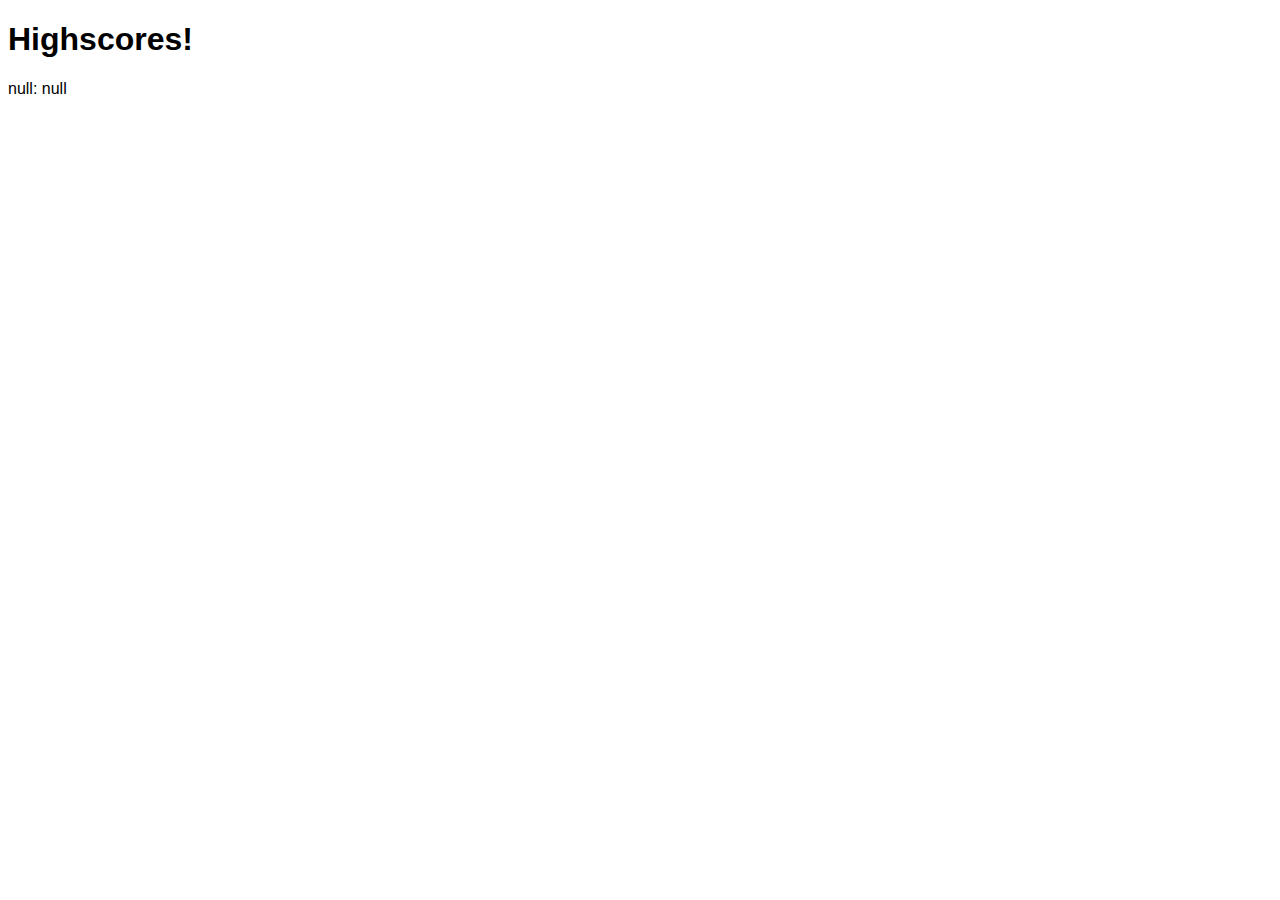
==== highscores.html @ f8c15c69 "saves score and initials to localstorage and posts them in highscores page" ====
<!DOCTYPE html>
<html lang="en">
<head>
    <meta charset="UTF-8">
    <meta http-equiv="X-UA-Compatible" content="IE=edge">
    <meta name="viewport" content="width=device-width, initial-scale=1.0">
    <link rel="stylesheet" href="./assets/style.css">
    <title>Highscores</title>
</head>
<body>
    <h1>Highscores!</h1>   
    <p id="past-scores"></p>
    <script>
        function getScores () {
        var pastScoresEl = document.getElementById('past-scores');
        pastScore = localStorage.getItem("highscores");
        var pastInitial = localStorage.getItem("initials")
        pastScoresEl.append(pastInitial + ": " + pastScore);
    }
    getScores()
    </script>

</body>


</html>
---- assets/style.css ----
*, *::before, *::after {
    box-sizing: border-box;
    font-family: 'Franklin Gothic Medium', 'Arial Narrow', Arial, sans-serif;
}

.hide {
    display: none;
}
.header {
    padding: 0;
    margin: 0;
    display: flex;
    flex-wrap: wrap;
    justify-content: space-between;
    align-items: center;
}
.header p {
    position: absolute; 
    top: -9px;
    right: 10px;
}
.main-quiz {
    padding: 0;
    margin: 0;
    display: flex;
    width: 100vw;
    height: 100vh;
    justify-content: center;
    align-items: center;
}
.main-quiz div h1 {
    font-size: 50px;
}
.container {
    width: 800px;
    max-width: 80%;
    padding: 10px;
    justify-content: center;
}
.btn-grid {
    display: grid;
    grid-template-columns: repeat(2, auto);
    gap: 10px;
    margin: 20px 0;
    width: 75%;
}
.btn {
    box-shadow: 0 8px 16px 0 rgba(0,0,0,0.2), 0 6px 20px 0 rgba(0,0,0,0.19);
    color:indigo;
    border: 10px black;
  
}
.btn:hover {
    box-shadow: 0 12px 16px 0 rgba(0,0,0,0.24), 0 17px 50px 0 rgba(0,0,0,0.19);
}
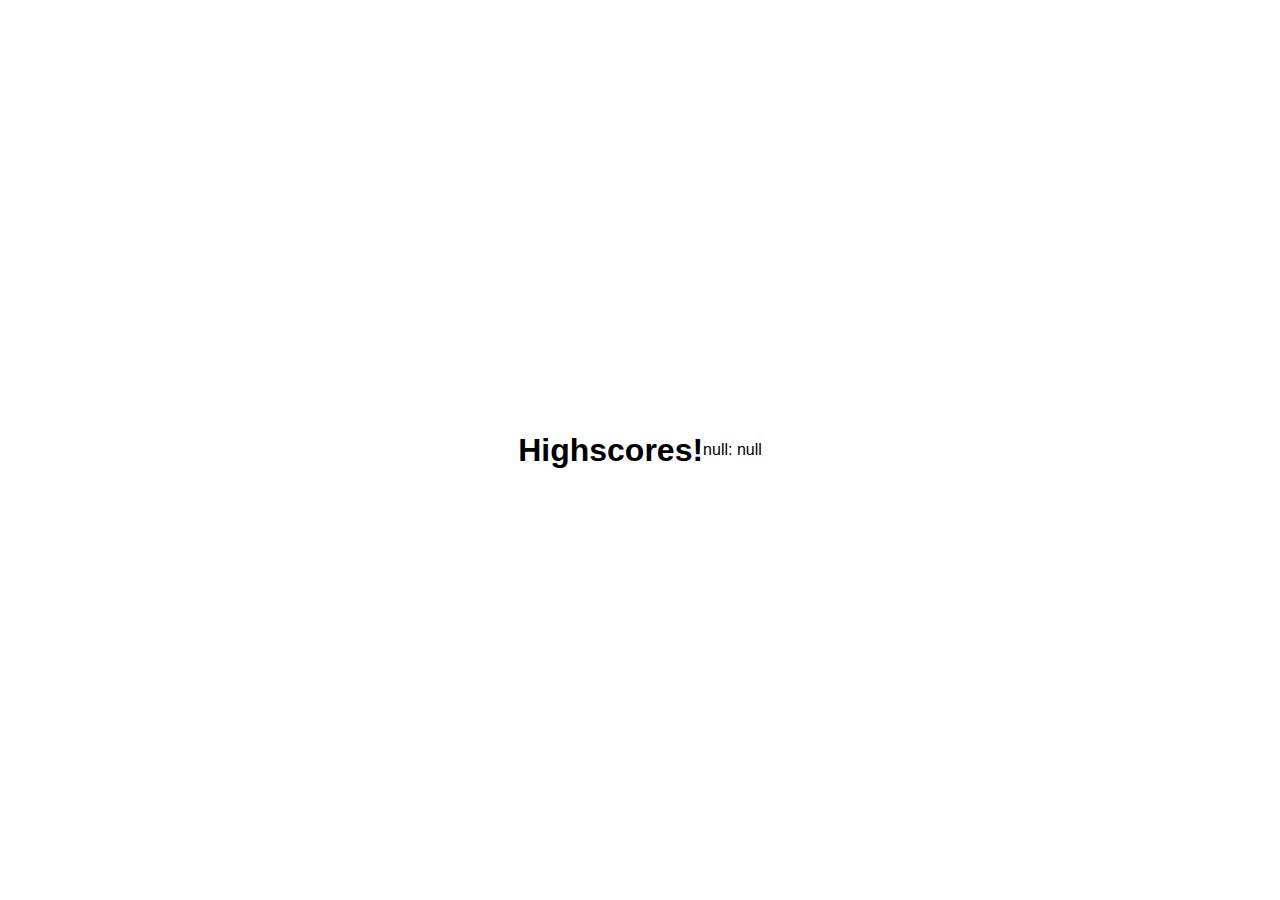
==== commit 630875c1: "finalized" ====
--- a/highscores.html
+++ b/highscores.html
@@ -7,9 +7,9 @@
     <link rel="stylesheet" href="./assets/style.css">
     <title>Highscores</title>
 </head>
-<body>
+<body class="highscores">
     <h1>Highscores!</h1>   
-    <p id="past-scores"></p>
+    <p id="past-scores" class="scores"></p>
     <script>
         function getScores () {
         var pastScoresEl = document.getElementById('past-scores');
--- a/assets/style.css
+++ b/assets/style.css
@@ -52,4 +52,14 @@
 }
 .btn:hover {
     box-shadow: 0 12px 16px 0 rgba(0,0,0,0.24), 0 17px 50px 0 rgba(0,0,0,0.19);
-}+}
+.highscores {
+    padding: 0;
+    margin: 0;
+    display:flex;
+    width: 100vw;
+    height: 100vh;
+    justify-content: center;
+    align-items: center;
+    
+}
